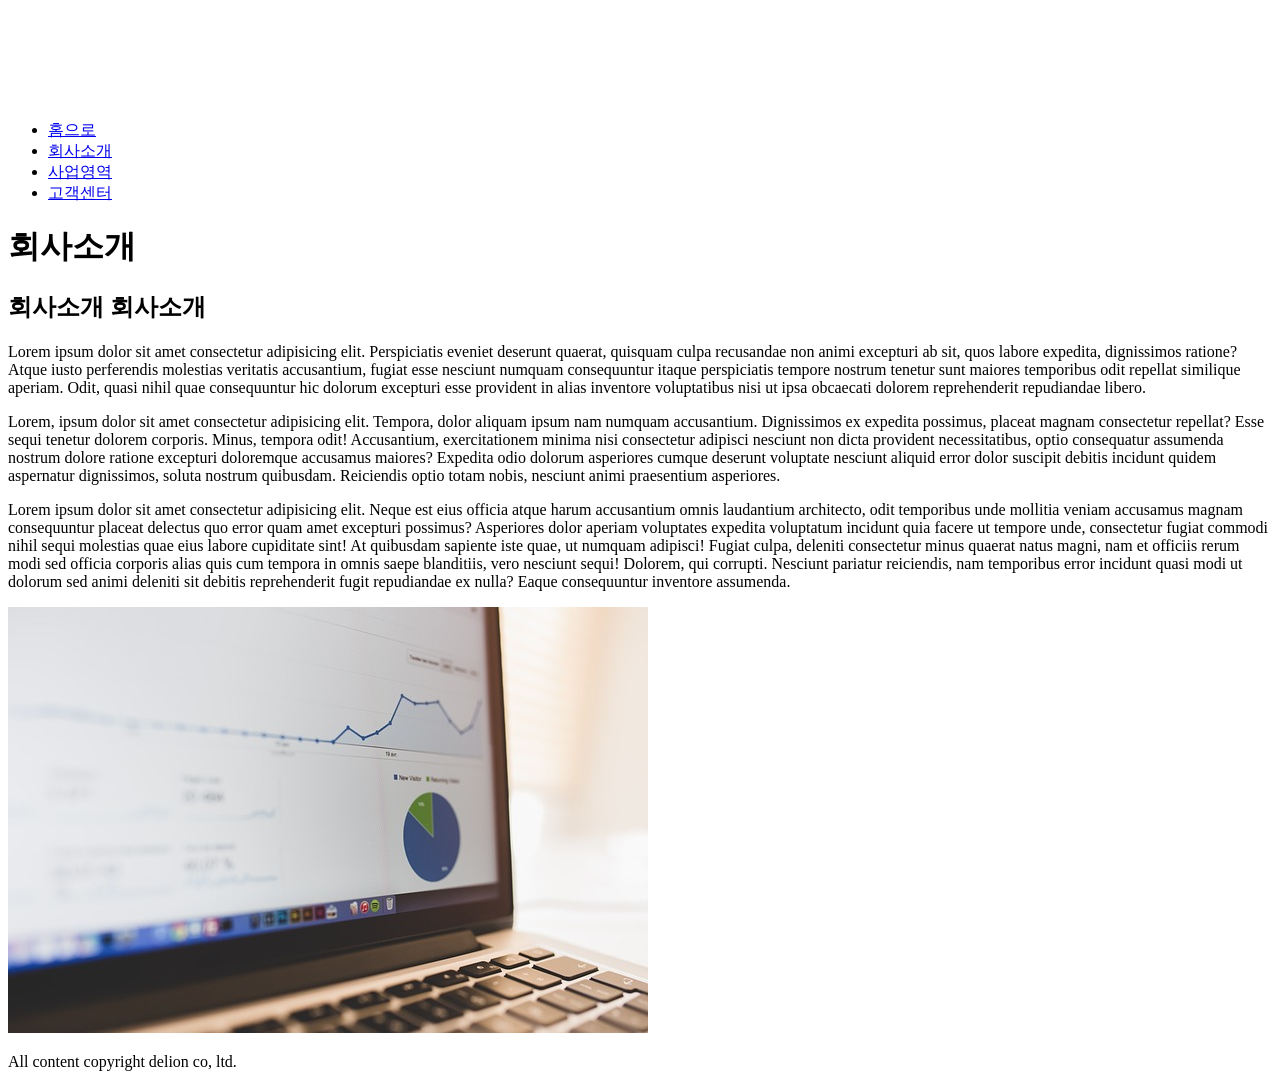
==== Reactive Web/HTML5/Company_Introduction.html @ c42a9860 "[ADD] Company page html" ====
<!DOCTYPE html>
<html lang="ko">
<head>
    <meta charset="UTF-8">
    <meta name="viewport" content="width=device-width, initial-scale=1.0">
    <title>SAMPLE page</title>
    <link rel="stylesheet" href="../CSS3/Company_Introduction.css">
</head>
<body>
    <div id="Company">
        <header>
            <h1><a href="main.html"><img src="../imgs/logo-white.png" alt="main_logo_white"></a></h1>
            <nav>
                <ul>
                    <li><a href="main.html">홈으로</a></li>
                    <li><a href="Company_Introduction.html">회사소개</a></li>
                    <li><a href="Business_area.html">사업영역</a></li>
                    <li><a href="#">고객센터</a></li>
                </ul>
            </nav>
        </header>
        <p><h1>회사소개</h1></p>
        <main>
            <h2>회사소개 회사소개</h2>
            <p>Lorem ipsum dolor sit amet consectetur adipisicing elit. Perspiciatis eveniet deserunt quaerat, quisquam culpa recusandae non animi excepturi ab sit, quos labore expedita, dignissimos ratione? Atque iusto perferendis molestias veritatis accusantium, fugiat esse nesciunt numquam consequuntur itaque perspiciatis tempore nostrum tenetur sunt maiores temporibus odit repellat similique aperiam. Odit, quasi nihil quae consequuntur hic dolorum excepturi esse provident in alias inventore voluptatibus nisi ut ipsa obcaecati dolorem reprehenderit repudiandae libero.</p>
            <div class="flex">
                <div>
                    <p>Lorem, ipsum dolor sit amet consectetur adipisicing elit. Tempora, dolor aliquam ipsum nam numquam accusantium. Dignissimos ex expedita possimus, placeat magnam consectetur repellat? Esse sequi tenetur dolorem corporis. Minus, tempora odit! Accusantium, exercitationem minima nisi consectetur adipisci nesciunt non dicta provident necessitatibus, optio consequatur assumenda nostrum dolore ratione excepturi doloremque accusamus maiores? Expedita odio dolorum asperiores cumque deserunt voluptate nesciunt aliquid error dolor suscipit debitis incidunt quidem aspernatur dignissimos, soluta nostrum quibusdam. Reiciendis optio totam nobis, nesciunt animi praesentium asperiores.</p>
                    <p>Lorem ipsum dolor sit amet consectetur adipisicing elit. Neque est eius officia atque harum accusantium omnis laudantium architecto, odit temporibus unde mollitia veniam accusamus magnam consequuntur placeat delectus quo error quam amet excepturi possimus? Asperiores dolor aperiam voluptates expedita voluptatum incidunt quia facere ut tempore unde, consectetur fugiat commodi nihil sequi molestias quae eius labore cupiditate sint! At quibusdam sapiente iste quae, ut numquam adipisci! Fugiat culpa, deleniti consectetur minus quaerat natus magni, nam et officiis rerum modi sed officia corporis alias quis cum tempora in omnis saepe blanditiis, vero nesciunt sequi! Dolorem, qui corrupti. Nesciunt pariatur reiciendis, nam temporibus error incidunt quasi modi ut dolorum sed animi deleniti sit debitis reprehenderit fugit repudiandae ex nulla? Eaque consequuntur inventore assumenda.</p>
                </div>
                <img src="../imgs/Company_2.jpg" alt="Company_2">
            </div>
        </main>
        <footer>
            <p>All content copyright delion co, ltd.</p>
        </footer>
    </div>
</body>
</html>
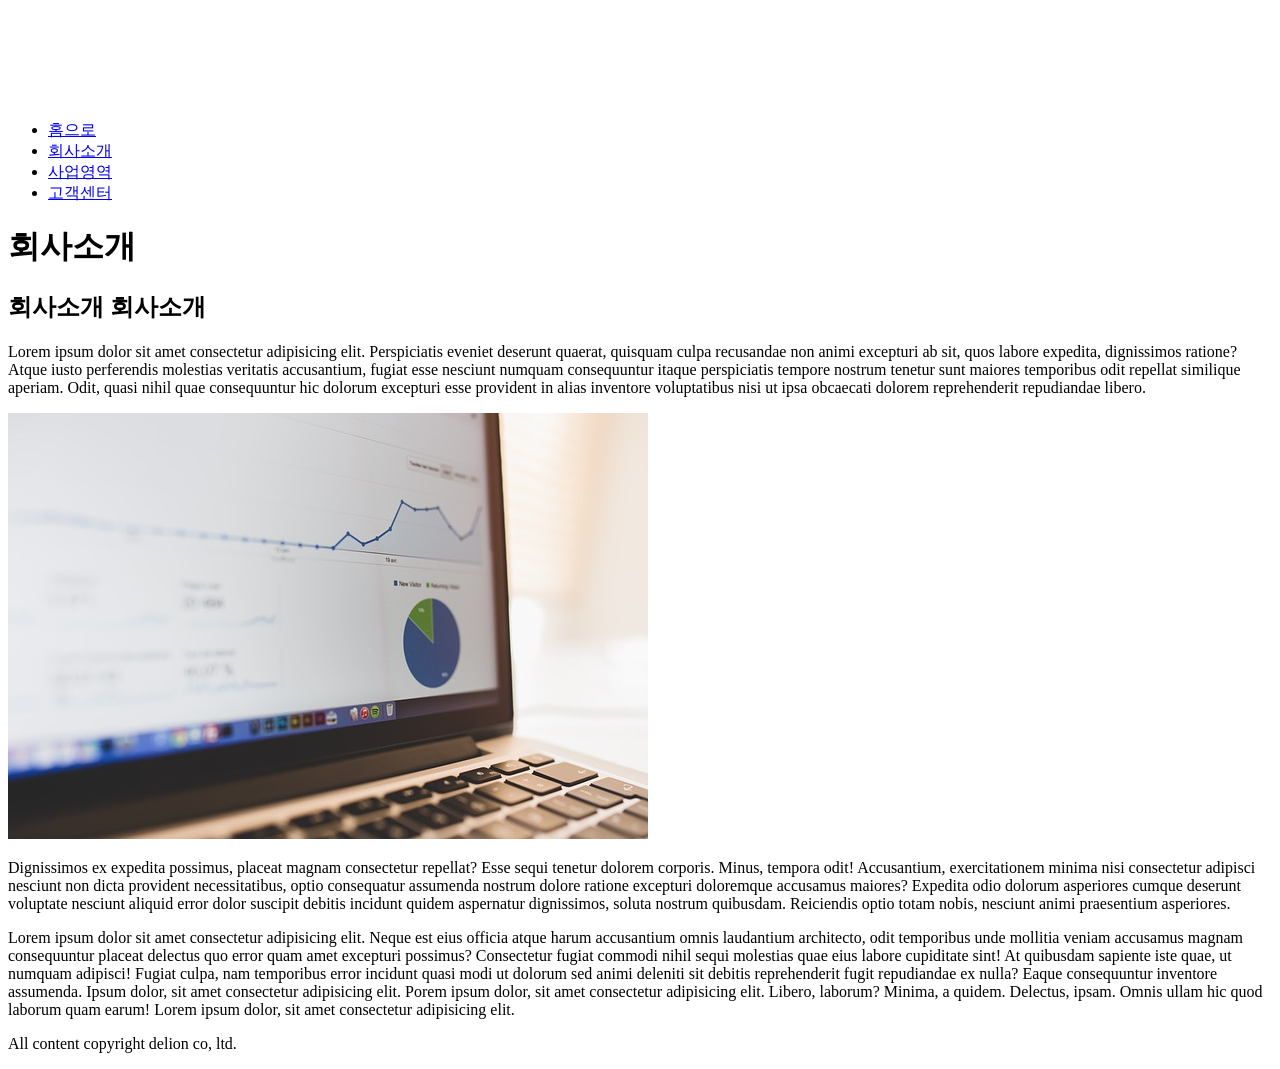
==== commit 3df1526d: "[ADD] Company_Introduction html" ====
--- a/Reactive Web/HTML5/Company_Introduction.html
+++ b/Reactive Web/HTML5/Company_Introduction.html
@@ -7,7 +7,7 @@
     <link rel="stylesheet" href="../CSS3/Company_Introduction.css">
 </head>
 <body>
-    <div id="Company">
+    <div id="Business">
         <header>
             <h1><a href="main.html"><img src="../imgs/logo-white.png" alt="main_logo_white"></a></h1>
             <nav>
@@ -23,13 +23,11 @@
         <main>
             <h2>회사소개 회사소개</h2>
             <p>Lorem ipsum dolor sit amet consectetur adipisicing elit. Perspiciatis eveniet deserunt quaerat, quisquam culpa recusandae non animi excepturi ab sit, quos labore expedita, dignissimos ratione? Atque iusto perferendis molestias veritatis accusantium, fugiat esse nesciunt numquam consequuntur itaque perspiciatis tempore nostrum tenetur sunt maiores temporibus odit repellat similique aperiam. Odit, quasi nihil quae consequuntur hic dolorum excepturi esse provident in alias inventore voluptatibus nisi ut ipsa obcaecati dolorem reprehenderit repudiandae libero.</p>
-            <div class="flex">
                 <div>
-                    <p>Lorem, ipsum dolor sit amet consectetur adipisicing elit. Tempora, dolor aliquam ipsum nam numquam accusantium. Dignissimos ex expedita possimus, placeat magnam consectetur repellat? Esse sequi tenetur dolorem corporis. Minus, tempora odit! Accusantium, exercitationem minima nisi consectetur adipisci nesciunt non dicta provident necessitatibus, optio consequatur assumenda nostrum dolore ratione excepturi doloremque accusamus maiores? Expedita odio dolorum asperiores cumque deserunt voluptate nesciunt aliquid error dolor suscipit debitis incidunt quidem aspernatur dignissimos, soluta nostrum quibusdam. Reiciendis optio totam nobis, nesciunt animi praesentium asperiores.</p>
-                    <p>Lorem ipsum dolor sit amet consectetur adipisicing elit. Neque est eius officia atque harum accusantium omnis laudantium architecto, odit temporibus unde mollitia veniam accusamus magnam consequuntur placeat delectus quo error quam amet excepturi possimus? Asperiores dolor aperiam voluptates expedita voluptatum incidunt quia facere ut tempore unde, consectetur fugiat commodi nihil sequi molestias quae eius labore cupiditate sint! At quibusdam sapiente iste quae, ut numquam adipisci! Fugiat culpa, deleniti consectetur minus quaerat natus magni, nam et officiis rerum modi sed officia corporis alias quis cum tempora in omnis saepe blanditiis, vero nesciunt sequi! Dolorem, qui corrupti. Nesciunt pariatur reiciendis, nam temporibus error incidunt quasi modi ut dolorum sed animi deleniti sit debitis reprehenderit fugit repudiandae ex nulla? Eaque consequuntur inventore assumenda.</p>
+                    <div><img src="../imgs/Company_2.jpg" alt="Company_2"></div>
+                    <p>Dignissimos ex expedita possimus, placeat magnam consectetur repellat? Esse sequi tenetur dolorem corporis. Minus, tempora odit! Accusantium, exercitationem minima nisi consectetur adipisci nesciunt non dicta provident necessitatibus, optio consequatur assumenda nostrum dolore ratione excepturi doloremque accusamus maiores? Expedita odio dolorum asperiores cumque deserunt voluptate nesciunt aliquid error dolor suscipit debitis incidunt quidem aspernatur dignissimos, soluta nostrum quibusdam. Reiciendis optio totam nobis, nesciunt animi praesentium asperiores.</p>
+                    <p>Lorem ipsum dolor sit amet consectetur adipisicing elit. Neque est eius officia atque harum accusantium omnis laudantium architecto, odit temporibus unde mollitia veniam accusamus magnam consequuntur placeat delectus quo error quam amet excepturi possimus? Consectetur fugiat commodi nihil sequi molestias quae eius labore cupiditate sint! At quibusdam sapiente iste quae, ut numquam adipisci! Fugiat culpa, nam temporibus error incidunt quasi modi ut dolorum sed animi deleniti sit debitis reprehenderit fugit repudiandae ex nulla? Eaque consequuntur inventore assumenda. Ipsum dolor, sit amet consectetur adipisicing elit. Porem ipsum dolor, sit amet consectetur adipisicing elit. Libero, laborum? Minima, a quidem. Delectus, ipsam. Omnis ullam hic quod laborum quam earum! Lorem ipsum dolor, sit amet consectetur adipisicing elit. </p>
                 </div>
-                <img src="../imgs/Company_2.jpg" alt="Company_2">
-            </div>
         </main>
         <footer>
             <p>All content copyright delion co, ltd.</p>
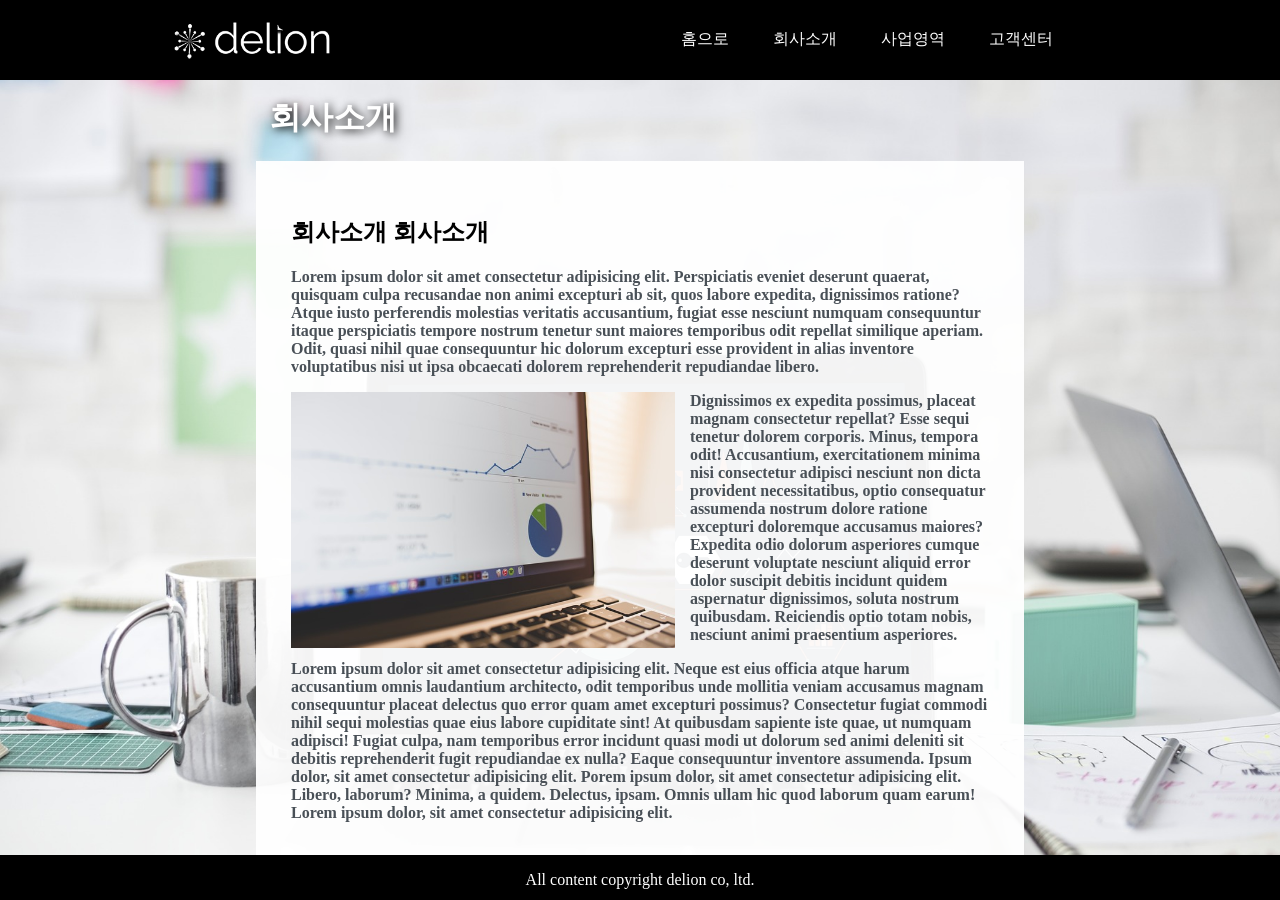
==== commit 80b192cd: "[Update] Company html id" ====
--- a/Reactive Web/HTML5/Company_Introduction.html
+++ b/Reactive Web/HTML5/Company_Introduction.html
@@ -7,7 +7,7 @@
     <link rel="stylesheet" href="../CSS3/Company_Introduction.css">
 </head>
 <body>
-    <div id="Business">
+    <div id="Company">
         <header>
             <h1><a href="main.html"><img src="../imgs/logo-white.png" alt="main_logo_white"></a></h1>
             <nav>
--- a/Reactive Web/CSS3/Company_Introduction.css
+++ b/Reactive Web/CSS3/Company_Introduction.css
@@ -0,0 +1,97 @@
+@charset "utf-8";
+
+#Company{
+    background-image: url(../imgs/Company_1.jpg);
+    background-size: cover;
+    background-position: center;
+    min-height: 100vh;
+}
+
+html, body{
+    overflow: hidden;
+    margin: 0;
+    padding: 0;
+    box-sizing: border-box;
+}
+
+header{
+    display: flex;
+    justify-content: space-around;
+    background-color: black;
+    height: 80px;
+}
+
+header h1{
+    margin: 0;
+    margin-left: 6.5%;
+}
+
+h1 img{
+    margin-top: 6.5%;
+    margin-left: 0;
+    width: 60%;
+    height: auto;
+}
+
+nav{
+    margin-right: 10%;
+}
+
+nav ul{
+    list-style-type: none;
+    margin-top: 6.5%;
+}
+
+li{
+    display: inline;
+    font-size: 100%;
+    padding: 20px;
+}
+
+a {
+    text-decoration: none;
+    color: white;
+}
+
+h1{
+    color: white;
+    text-shadow: 2px 2px 10px black ;
+    margin-left: 21%;
+    margin-top: 0;
+}
+
+main{
+    background-color: white;
+    background-color: rgba(255, 255, 255, 0.95);
+    margin: 20%;
+    margin-top: 1%;
+    padding: 35px;
+    vertical-align: middle;
+}
+
+main p{
+    font-weight: 550;
+    color: #495057;
+    margin-bottom: 0;
+}
+
+main img{
+    width: 55%;
+    height: auto;
+    padding-bottom: 10px;
+    margin-right: 15px;
+    float: left;
+}
+
+footer{
+    background-color: black;
+    position: absolute;
+    width: 100%;
+    top: 95%;
+    bottom: 0;
+}
+
+footer p{
+    color: white;
+    text-align: center;
+}
